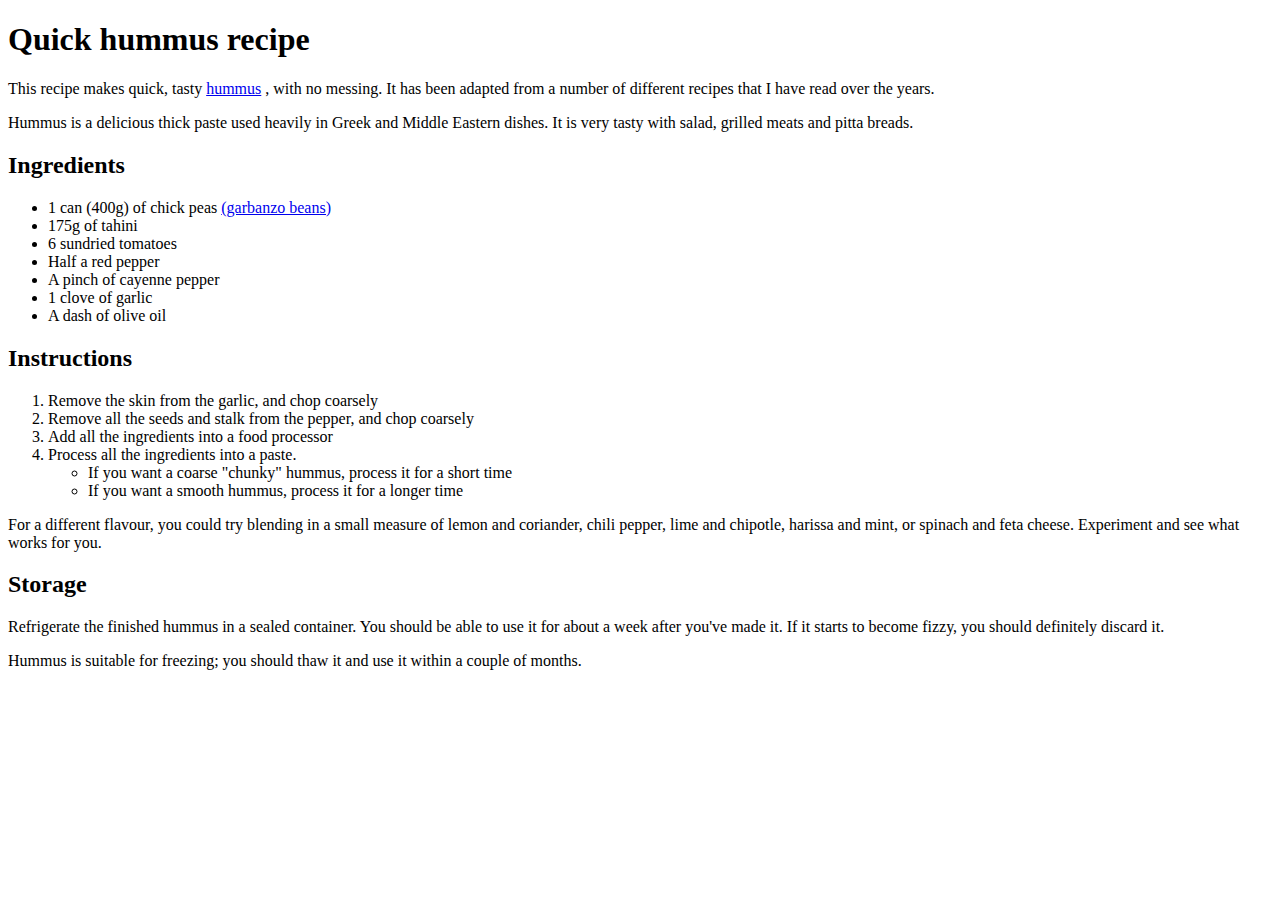
==== index.html @ ceeeffe1 "Primer Commit" ====
<!DOCTYPE html>
<html>
  <head>
    <meta charset="utf-8">
    <title>Quick hummus recipe</title>
  </head>
  <body>
    <h1>Quick hummus recipe</h1> 

    <p> This recipe makes quick, tasty 
        <a href="basics/basic1.html" title="Link to the japanese translation">hummus</a>
        , with no messing. It has been adapted from a number of different recipes that I have read over the years.
    </p>
    <p>Hummus is a delicious thick paste used heavily in Greek and Middle Eastern dishes. It is very tasty with salad, grilled meats and pitta breads.
    </p>
    <h2>Ingredients</h2>
    <ul>
        <li>1 can (400g) of chick peas <a href="pdfs/CV_David_Caminal-en.pdf" title="Link to my CV">(garbanzo beans)</a></li>
        <li>175g of tahini</li>
        <li>6 sundried tomatoes</li>
        <li>Half a red pepper</li>
        <li>A pinch of cayenne pepper</li>
        <li>1 clove of garlic</li>
        <li>A dash of olive oil</li>
    </ul>
    <h2>Instructions</h2>

    <ol>
        <li>Remove the skin from the garlic, and chop coarsely</li>
        <li>Remove all the seeds and stalk from the pepper, and chop coarsely</li>
        <li>Add all the ingredients into a food processor</li>
        <li>Process all the ingredients into a paste.</li>
        <ul>
            <li>If you want a coarse "chunky" hummus, process it for a short time</li>
            <li>If you want a smooth hummus, process it for a longer time</li>
        </ul>
    </ol>
    <p>For a different flavour, you could try blending in a small measure of lemon and coriander, chili pepper, lime and chipotle, harissa and mint, or spinach and feta cheese. Experiment and see what works for you.
    </p>

    <h2>Storage</h2>

    <p>Refrigerate the finished hummus in a sealed container. 
        You should be able to use it for about a week after you've made it. 
        If it starts to become fizzy, you should definitely discard it.
    </p>

    <p>Hummus is suitable for freezing; you should thaw it and use it within a couple of months.
    </p>

  </body>
</html>
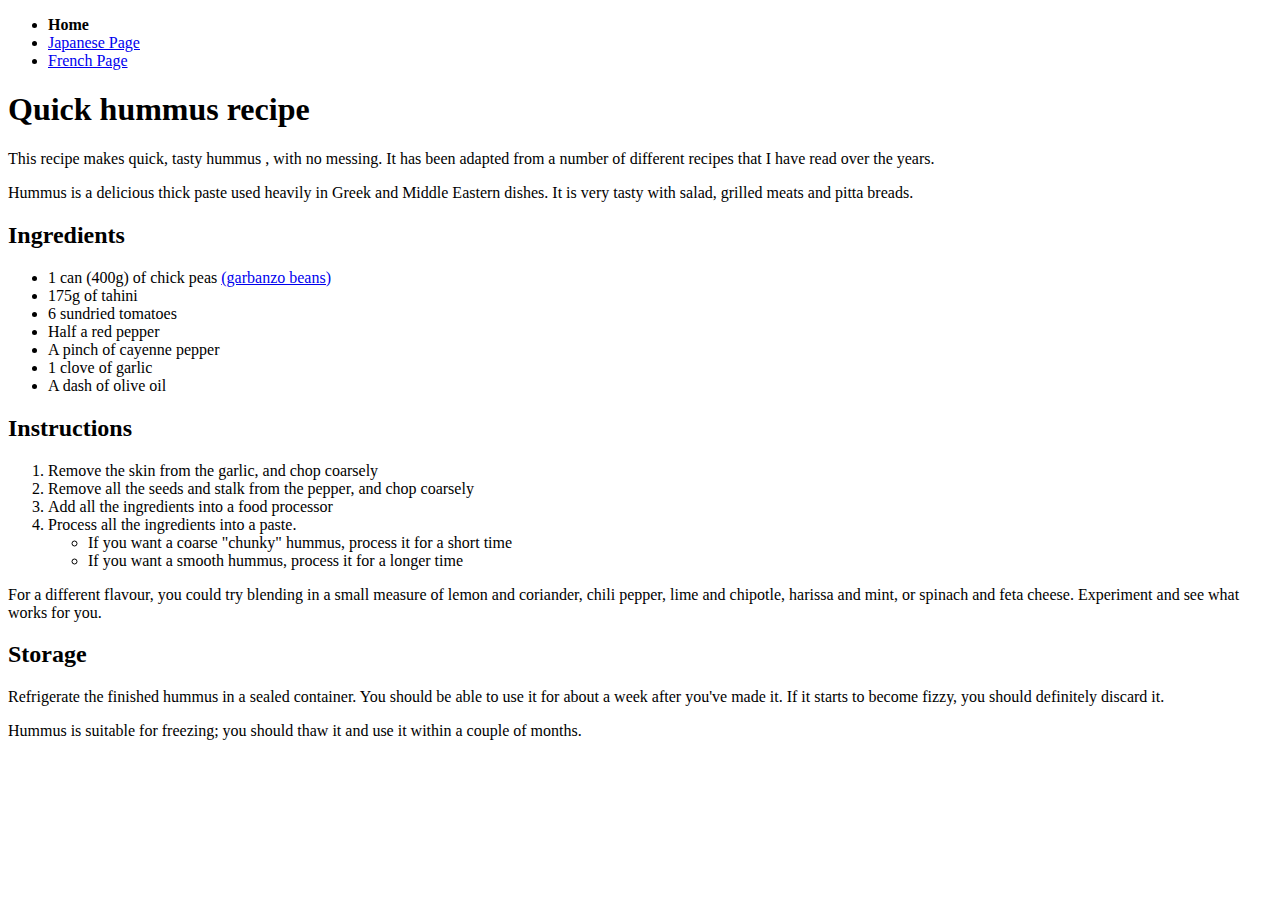
==== commit 85f24faf: "Estructura básica con índice vertical" ====
--- a/index.html
+++ b/index.html
@@ -5,10 +5,14 @@
     <title>Quick hummus recipe</title>
   </head>
   <body>
+    <ul>
+      <li><strong>Home</strong></li>
+      <li><a href="basics/japanese.html" title="Link to the japanese translation">Japanese Page</a></li>
+      <li><a href="basics/french.html" title="Link to the french translation">French Page</a></li>
+    </ul>
     <h1>Quick hummus recipe</h1> 
 
-    <p> This recipe makes quick, tasty 
-        <a href="basics/basic1.html" title="Link to the japanese translation">hummus</a>
+    <p> This recipe makes quick, tasty hummus
         , with no messing. It has been adapted from a number of different recipes that I have read over the years.
     </p>
     <p>Hummus is a delicious thick paste used heavily in Greek and Middle Eastern dishes. It is very tasty with salad, grilled meats and pitta breads.
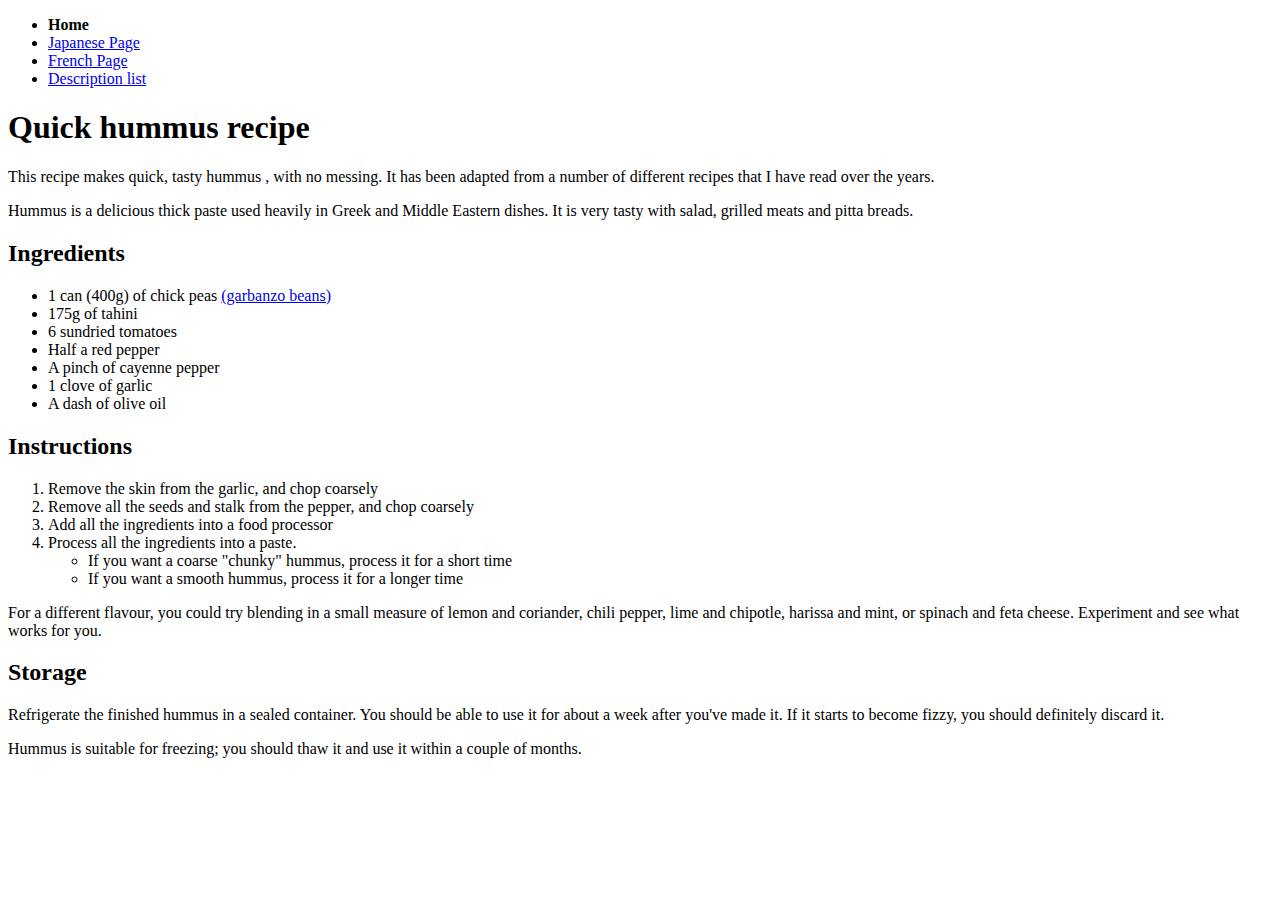
==== commit 9adca53f: "Upgrades to the page, description list added" ====
--- a/index.html
+++ b/index.html
@@ -9,6 +9,7 @@
       <li><strong>Home</strong></li>
       <li><a href="basics/japanese.html" title="Link to the japanese translation">Japanese Page</a></li>
       <li><a href="basics/french.html" title="Link to the french translation">French Page</a></li>
+      <li><a href="basics/desc-lists.html" title="Link to the description list example">Description list</a></li>
     </ul>
     <h1>Quick hummus recipe</h1> 
 
